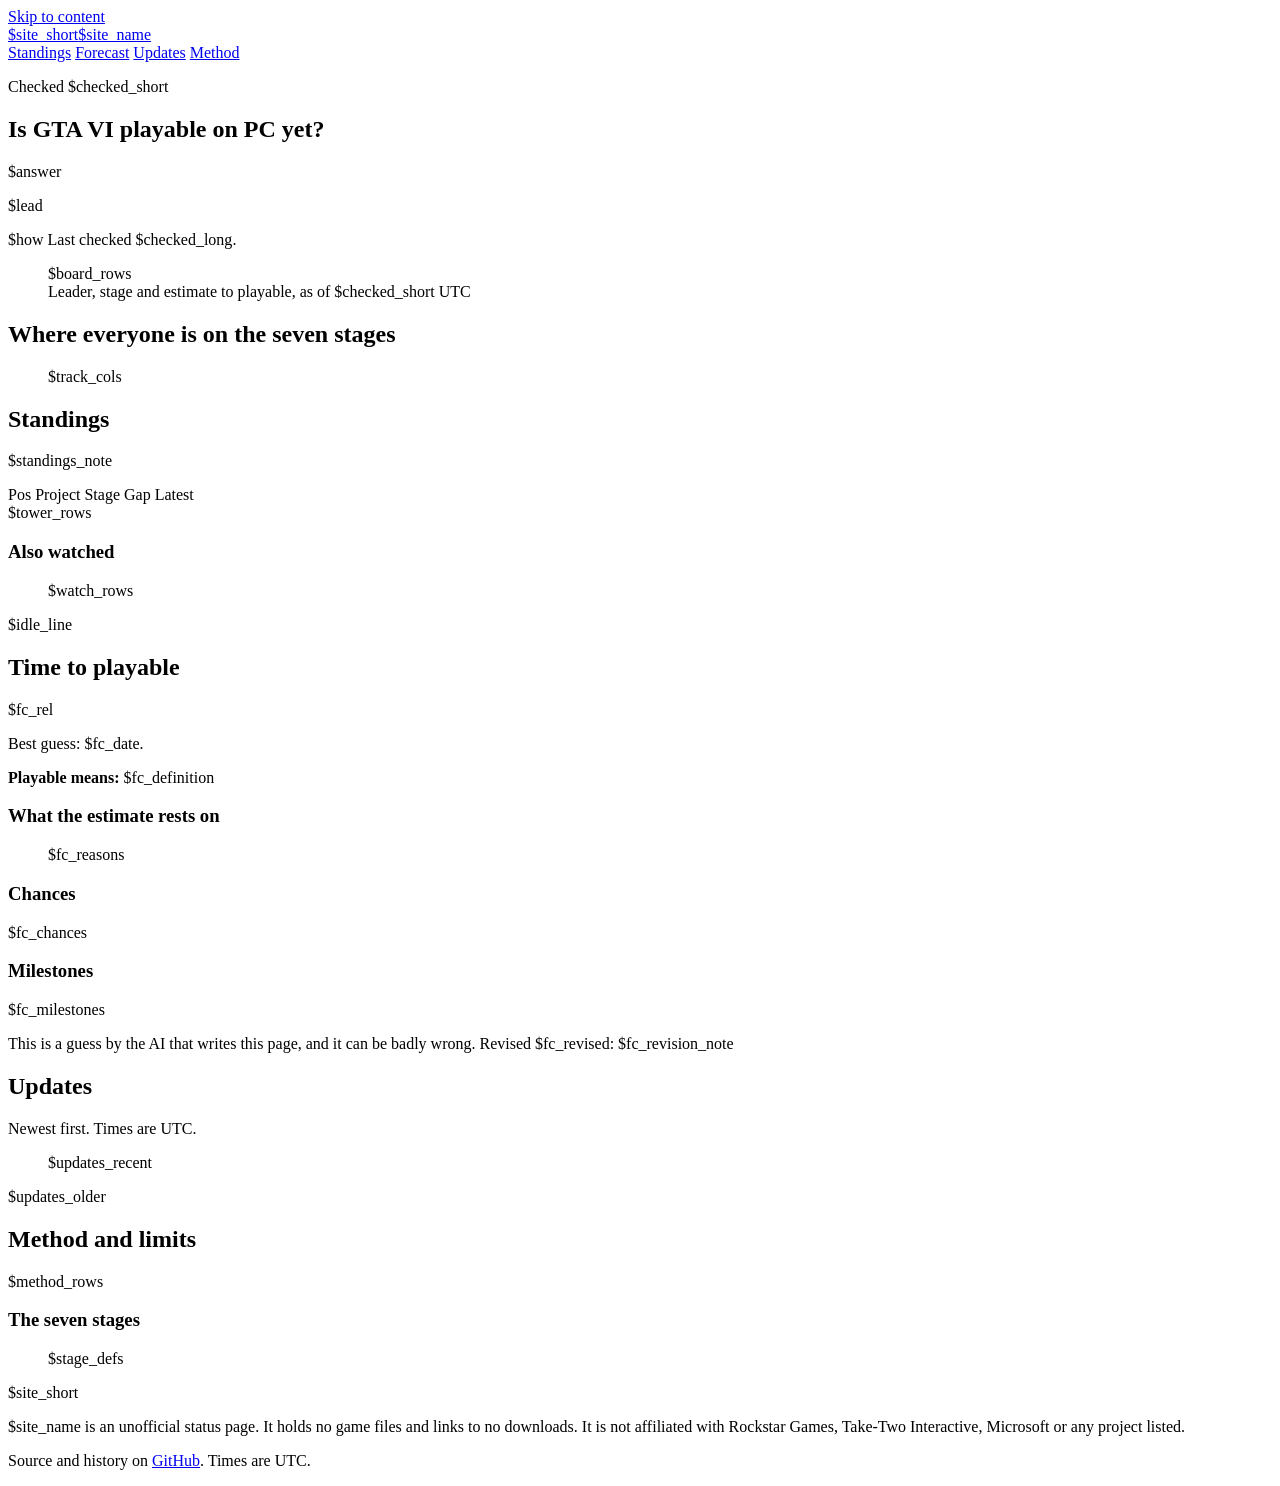
==== templates/page.html @ ad78a106 "Launch the GTA VI PC tracker Data-driven static page: data/tracker.json is rendered to index.html by" ====
<!doctype html>
<html lang="en">
<head>
<meta charset="utf-8">
<meta name="viewport" content="width=device-width, initial-scale=1, viewport-fit=cover">
<title>$title</title>
<meta name="description" content="$description">
<meta name="theme-color" content="#18224a">
<link rel="canonical" href="$site_url">
<meta property="og:title" content="$title">
<meta property="og:description" content="$description">
<meta property="og:type" content="website">
<meta property="og:url" content="$site_url">
<meta name="twitter:card" content="summary">
<link rel="icon" href="assets/icon.svg" type="image/svg+xml">
<link rel="preconnect" href="https://fonts.googleapis.com">
<link rel="preconnect" href="https://fonts.gstatic.com" crossorigin>
<link rel="stylesheet" href="https://fonts.googleapis.com/css2?family=Barlow:ital,wght@0,400;0,500;0,600;1,400&family=Big+Shoulders+Display:wght@500;700;800&display=swap">
<link rel="stylesheet" href="assets/site.css?v=$asset_version">
<script type="application/ld+json">$jsonld</script>
</head>
<body>
<a class="skip" href="#main">Skip to content</a>

<header class="top">
  <div class="wrap top__bar">
    <a class="brand" href="#main" aria-label="$site_name, top of page"><span class="brand__mark" aria-hidden="true">$site_short</span><span class="brand__name">$site_name</span></a>
    <nav class="top__nav" aria-label="Sections">
      <a href="#standings">Standings</a>
      <a href="#forecast">Forecast</a>
      <a href="#updates">Updates</a>
      <a href="#method">Method</a>
    </nav>
    <p class="top__checked">Checked <time class="js-ago" datetime="$checked_iso">$checked_short</time></p>
  </div>
</header>

<main id="main">
  <section class="hero" aria-labelledby="hero-title">
    <div class="wrap hero__grid">
      <div class="hero__words">
        <h1 id="hero-title">Is GTA VI playable on PC yet?</h1>
        <p class="hero__answer">$answer</p>
        <p class="hero__lead">$lead</p>
        <p class="hero__how">$how <span class="quiet">Last checked <time datetime="$checked_iso">$checked_long</time><span class="js-ago-suffix" data-from="$checked_iso"></span>.</span></p>
      </div>
      <figure class="board" aria-label="Pit board: $board_label">
        <div class="board__panel">
$board_rows
        </div>
        <figcaption class="board__cap">Leader, stage and estimate to playable, as of $checked_short UTC</figcaption>
      </figure>
    </div>
  </section>

  <section class="track" aria-labelledby="track-title">
    <div class="wrap">
      <h2 id="track-title" class="track__title">Where everyone is on the seven stages</h2>
      <ol class="track__strip">
$track_cols
      </ol>
    </div>
  </section>

  <section id="standings" class="standings" aria-labelledby="standings-title">
    <div class="wrap">
      <div class="sec-head">
        <h2 id="standings-title">Standings</h2>
        <p class="sec-head__note">$standings_note</p>
      </div>
      <div class="tower" role="table" aria-label="Standings">
        <div class="tower__head" role="row">
          <span role="columnheader">Pos</span>
          <span role="columnheader">Project</span>
          <span role="columnheader">Stage</span>
          <span role="columnheader">Gap</span>
          <span role="columnheader">Latest</span>
        </div>
$tower_rows
      </div>

      <div class="watch">
        <h3>Also watched</h3>
        <ul class="watch__list">
$watch_rows
        </ul>
        <p class="watch__idle">$idle_line</p>
      </div>
    </div>
  </section>

  <section id="forecast" class="forecast" aria-labelledby="forecast-title">
    <div class="wrap forecast__grid">
      <div class="forecast__main">
        <h2 id="forecast-title">Time to playable</h2>
        <p class="forecast__clock"><span class="js-countdown" data-target="$fc_target_iso">$fc_rel</span></p>
        <p class="forecast__date">Best guess: <time datetime="$fc_target_iso">$fc_date</time>.</p>
        <p class="forecast__def"><strong>Playable means:</strong> $fc_definition</p>
        <h3>What the estimate rests on</h3>
        <ul class="forecast__reasons">
$fc_reasons
        </ul>
      </div>
      <div class="forecast__side">
        <h3>Chances</h3>
        <dl class="odds">
$fc_chances
        </dl>
        <h3>Milestones</h3>
        <dl class="miles">
$fc_milestones
        </dl>
        <p class="forecast__rev">This is a guess by the AI that writes this page, and it can be badly wrong. Revised <time datetime="$fc_revised_iso">$fc_revised</time>: $fc_revision_note</p>
      </div>
    </div>
  </section>

  <section id="updates" class="updates" aria-labelledby="updates-title">
    <div class="wrap">
      <div class="sec-head">
        <h2 id="updates-title">Updates</h2>
        <p class="sec-head__note">Newest first. Times are UTC.</p>
      </div>
      <ol class="feed">
$updates_recent
      </ol>
$updates_older
    </div>
  </section>

  <section id="method" class="method" aria-labelledby="method-title">
    <div class="wrap">
      <h2 id="method-title">Method and limits</h2>
      <dl class="method__list">
$method_rows
      </dl>
      <h3 class="method__sub">The seven stages</h3>
      <ol class="stages">
$stage_defs
      </ol>
    </div>
  </section>
</main>

<footer class="foot">
  <div class="wrap foot__grid">
    <p class="foot__big" aria-hidden="true">$site_short</p>
    <div>
      <p>$site_name is an unofficial status page. It holds no game files and links to no downloads. It is not affiliated with Rockstar Games, Take-Two Interactive, Microsoft or any project listed.</p>
      <p class="quiet">Source and history on <a href="https://github.com/$site_repo">GitHub</a>. Times are UTC.</p>
    </div>
  </div>
</footer>
<script src="assets/site.js?v=$asset_version" defer></script>
</body>
</html>
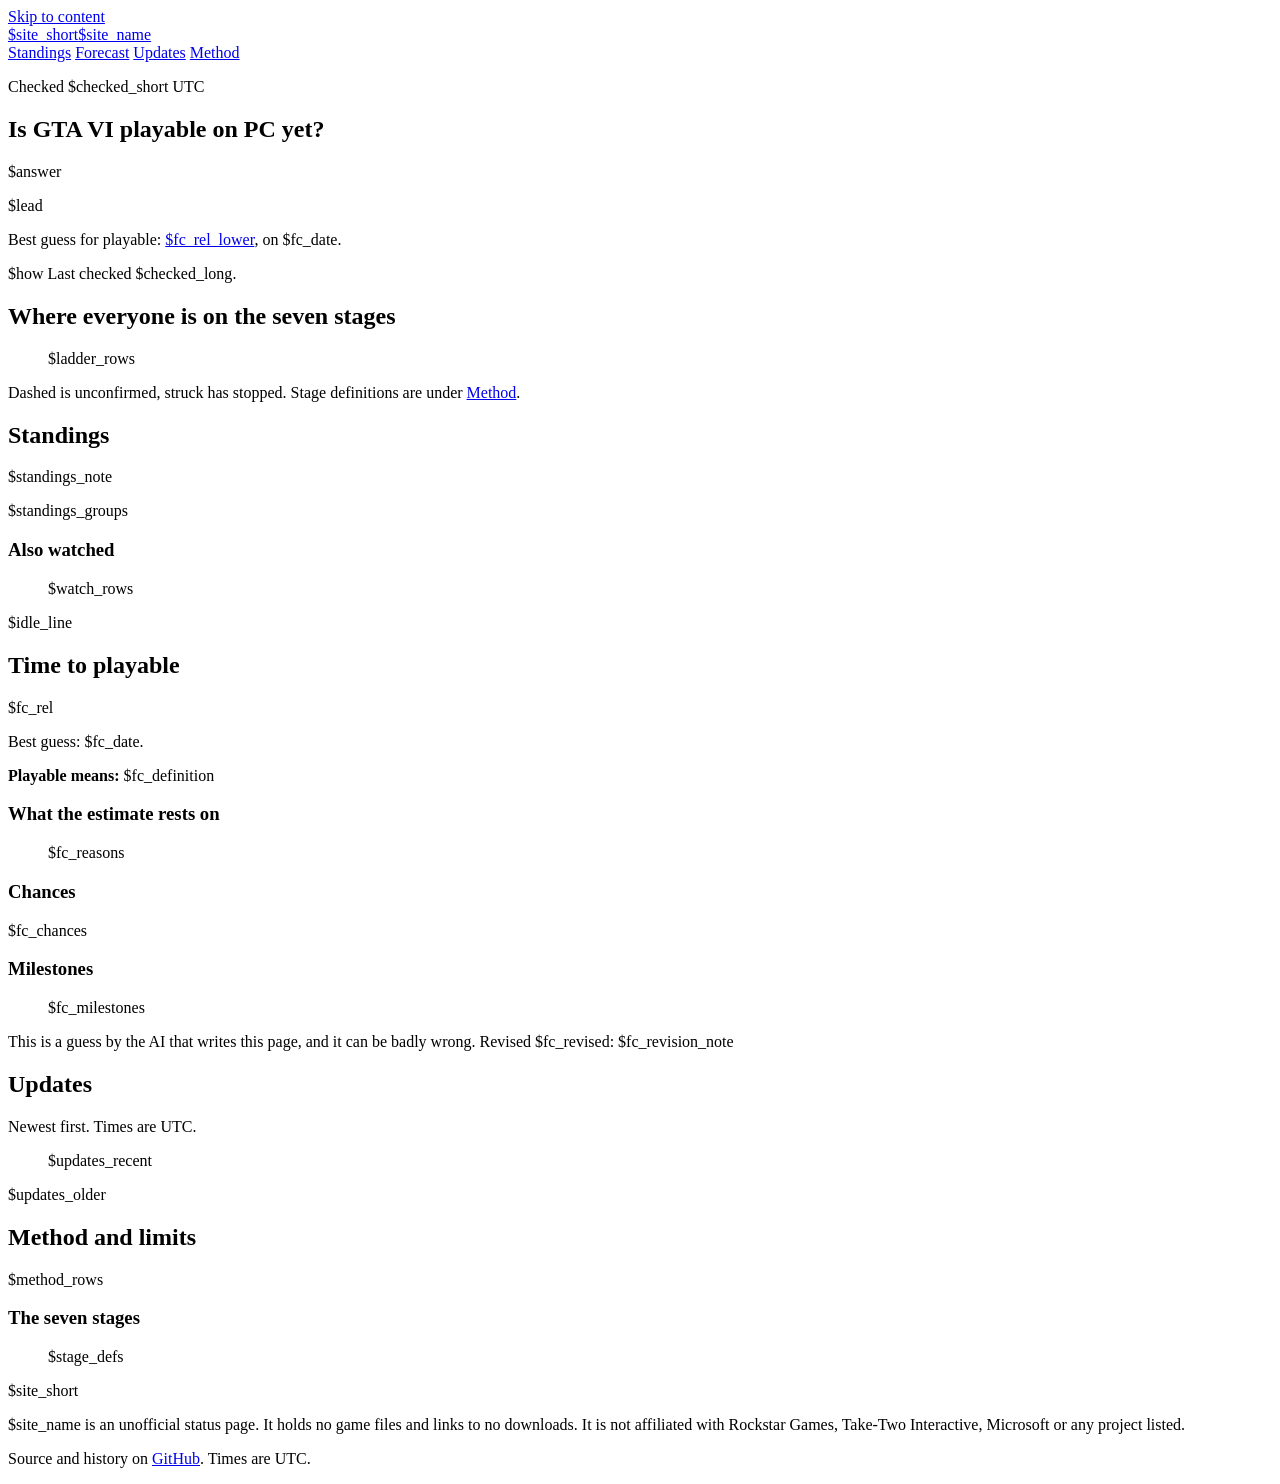
==== commit 34659982: "Redesign the page around the seven-stage ladder Replace the pit-board look with a stage ladder hero," ====
--- a/templates/page.html
+++ b/templates/page.html
@@ -5,7 +5,8 @@
 <meta name="viewport" content="width=device-width, initial-scale=1, viewport-fit=cover">
 <title>$title</title>
 <meta name="description" content="$description">
-<meta name="theme-color" content="#18224a">
+<meta name="theme-color" content="#f3f4f6" media="(prefers-color-scheme: light)">
+<meta name="theme-color" content="#111318" media="(prefers-color-scheme: dark)">
 <link rel="canonical" href="$site_url">
 <meta property="og:title" content="$title">
 <meta property="og:description" content="$description">
@@ -15,7 +16,7 @@
 <link rel="icon" href="assets/icon.svg" type="image/svg+xml">
 <link rel="preconnect" href="https://fonts.googleapis.com">
 <link rel="preconnect" href="https://fonts.gstatic.com" crossorigin>
-<link rel="stylesheet" href="https://fonts.googleapis.com/css2?family=Barlow:ital,wght@0,400;0,500;0,600;1,400&family=Big+Shoulders+Display:wght@500;700;800&display=swap">
+<link rel="stylesheet" href="https://fonts.googleapis.com/css2?family=Anybody:wdth,wght@50..150,400..900&family=Atkinson+Hyperlegible+Next:ital,wght@0,400;0,600;0,700;1,400&display=swap">
 <link rel="stylesheet" href="assets/site.css?v=$asset_version">
 <script type="application/ld+json">$jsonld</script>
 </head>
@@ -31,7 +32,7 @@
       <a href="#updates">Updates</a>
       <a href="#method">Method</a>
     </nav>
-    <p class="top__checked">Checked <time class="js-ago" datetime="$checked_iso">$checked_short</time></p>
+    <p class="top__checked">Checked <time class="js-ago" datetime="$checked_iso">$checked_short UTC</time></p>
   </div>
 </header>
 
@@ -39,26 +40,19 @@
   <section class="hero" aria-labelledby="hero-title">
     <div class="wrap hero__grid">
       <div class="hero__words">
-        <h1 id="hero-title">Is GTA VI playable on PC yet?</h1>
-        <p class="hero__answer">$answer</p>
+        <h1 id="hero-title">Is GTA&nbsp;VI playable on PC yet?</h1>
+        <p class="$answer_cls">$answer</p>
         <p class="hero__lead">$lead</p>
+        <p class="hero__eta">Best guess for playable: <a href="#forecast" class="js-countdown" data-target="$fc_target_iso" data-lower="1">$fc_rel_lower</a>, on $fc_date.</p>
         <p class="hero__how">$how <span class="quiet">Last checked <time datetime="$checked_iso">$checked_long</time><span class="js-ago-suffix" data-from="$checked_iso"></span>.</span></p>
       </div>
-      <figure class="board" aria-label="Pit board: $board_label">
-        <div class="board__panel">
-$board_rows
-        </div>
-        <figcaption class="board__cap">Leader, stage and estimate to playable, as of $checked_short UTC</figcaption>
-      </figure>
-    </div>
-  </section>
-
-  <section class="track" aria-labelledby="track-title">
-    <div class="wrap">
-      <h2 id="track-title" class="track__title">Where everyone is on the seven stages</h2>
-      <ol class="track__strip">
-$track_cols
-      </ol>
+      <div class="ladder-wrap">
+        <h2 class="ladder__title">Where everyone is on the seven stages</h2>
+        <ol class="ladder" reversed>
+$ladder_rows
+        </ol>
+        <p class="ladder__key"><span class="chip is-unverified">Dashed</span> is unconfirmed, <span class="chip is-out">struck</span> has stopped. Stage definitions are under <a href="#method">Method</a>.</p>
+      </div>
     </div>
   </section>
 
@@ -68,16 +62,7 @@
         <h2 id="standings-title">Standings</h2>
         <p class="sec-head__note">$standings_note</p>
       </div>
-      <div class="tower" role="table" aria-label="Standings">
-        <div class="tower__head" role="row">
-          <span role="columnheader">Pos</span>
-          <span role="columnheader">Project</span>
-          <span role="columnheader">Stage</span>
-          <span role="columnheader">Gap</span>
-          <span role="columnheader">Latest</span>
-        </div>
-$tower_rows
-      </div>
+$standings_groups
 
       <div class="watch">
         <h3>Also watched</h3>
@@ -107,9 +92,9 @@
 $fc_chances
         </dl>
         <h3>Milestones</h3>
-        <dl class="miles">
+        <ol class="miles">
 $fc_milestones
-        </dl>
+        </ol>
         <p class="forecast__rev">This is a guess by the AI that writes this page, and it can be badly wrong. Revised <time datetime="$fc_revised_iso">$fc_revised</time>: $fc_revision_note</p>
       </div>
     </div>
@@ -144,7 +129,7 @@
 
 <footer class="foot">
   <div class="wrap foot__grid">
-    <p class="foot__big" aria-hidden="true">$site_short</p>
+    <p class="foot__mark" aria-hidden="true">$site_short</p>
     <div>
       <p>$site_name is an unofficial status page. It holds no game files and links to no downloads. It is not affiliated with Rockstar Games, Take-Two Interactive, Microsoft or any project listed.</p>
       <p class="quiet">Source and history on <a href="https://github.com/$site_repo">GitHub</a>. Times are UTC.</p>
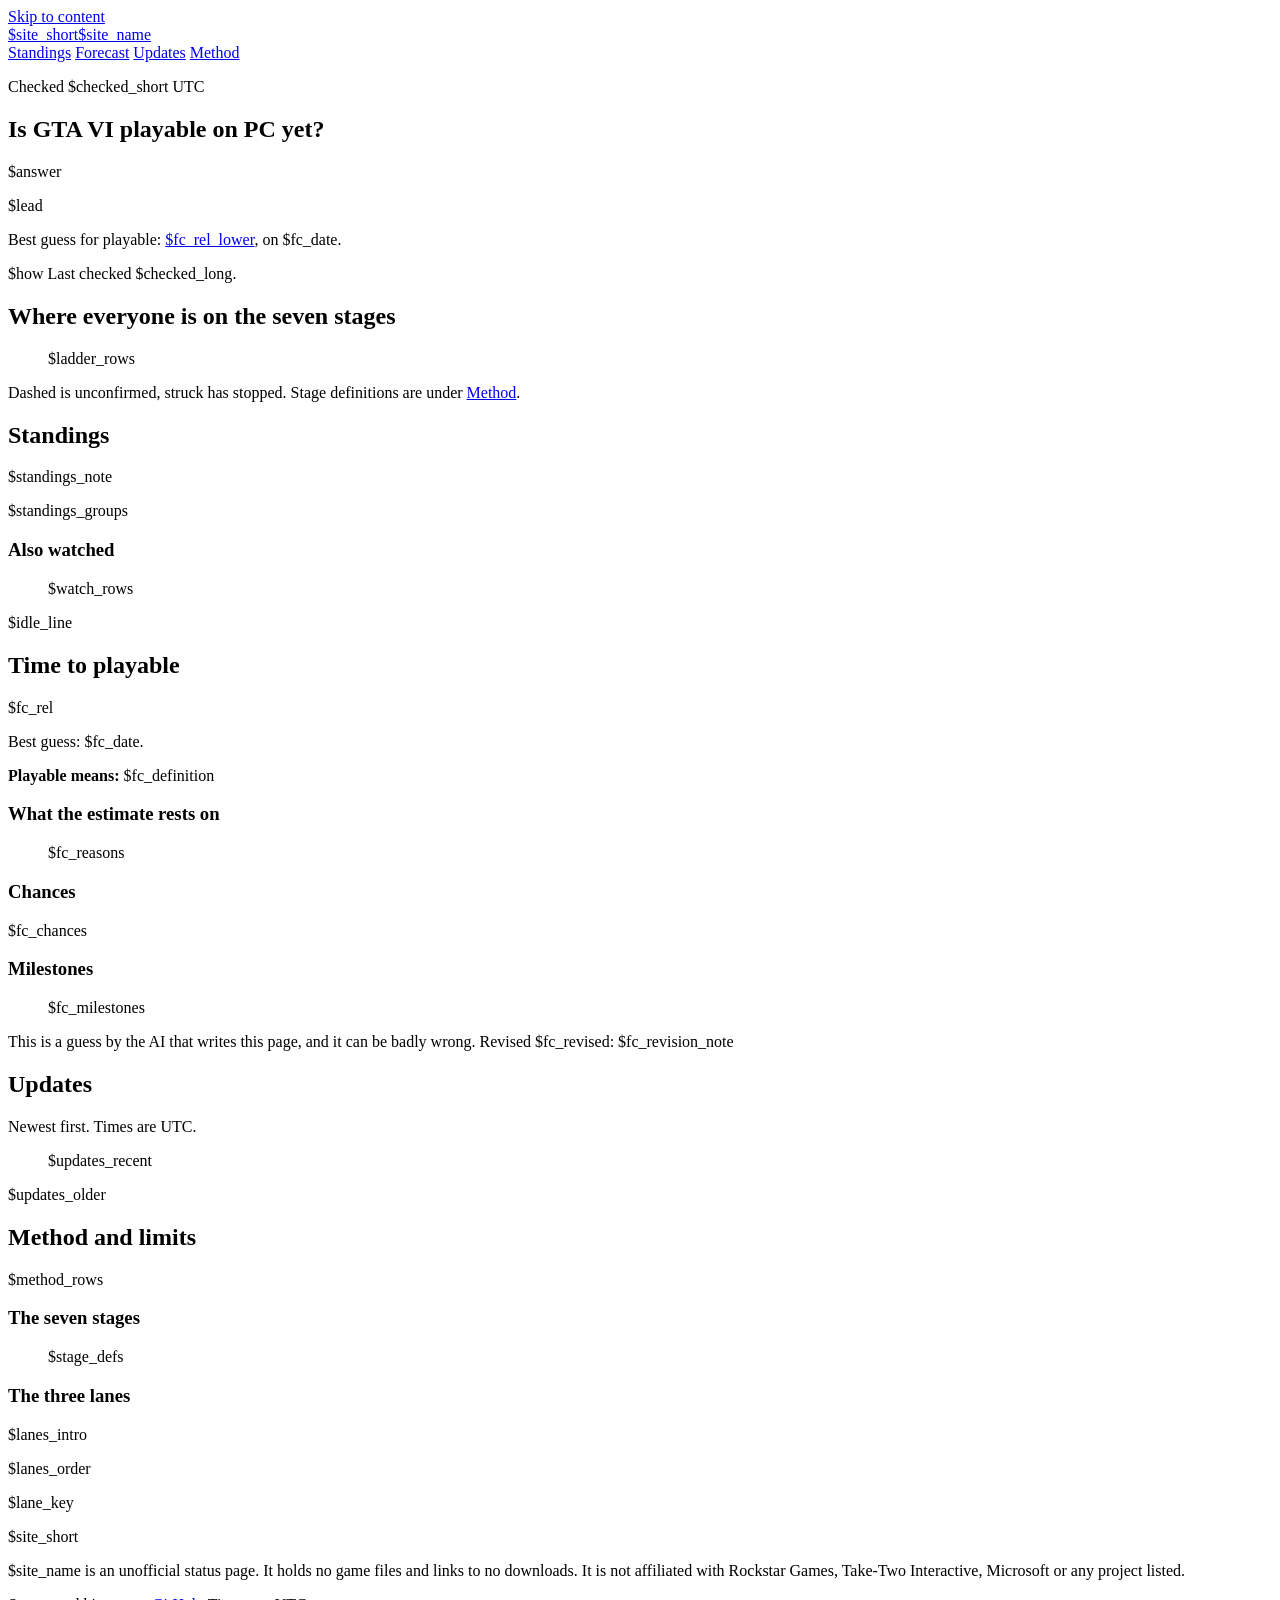
==== commit 0d1b0bf9: "Read in-game projects on picture, speed and stability lanes; update tracker: check at 2026-11-25T18:" ====
--- a/templates/page.html
+++ b/templates/page.html
@@ -123,6 +123,12 @@
       <ol class="stages">
 $stage_defs
       </ol>
+      <h3 class="method__sub" id="lanes">The three lanes</h3>
+      <p class="lanes__intro">$lanes_intro</p>
+      <p class="lanes__intro">$lanes_order</p>
+      <div class="lanes">
+$lane_key
+      </div>
     </div>
   </section>
 </main>
